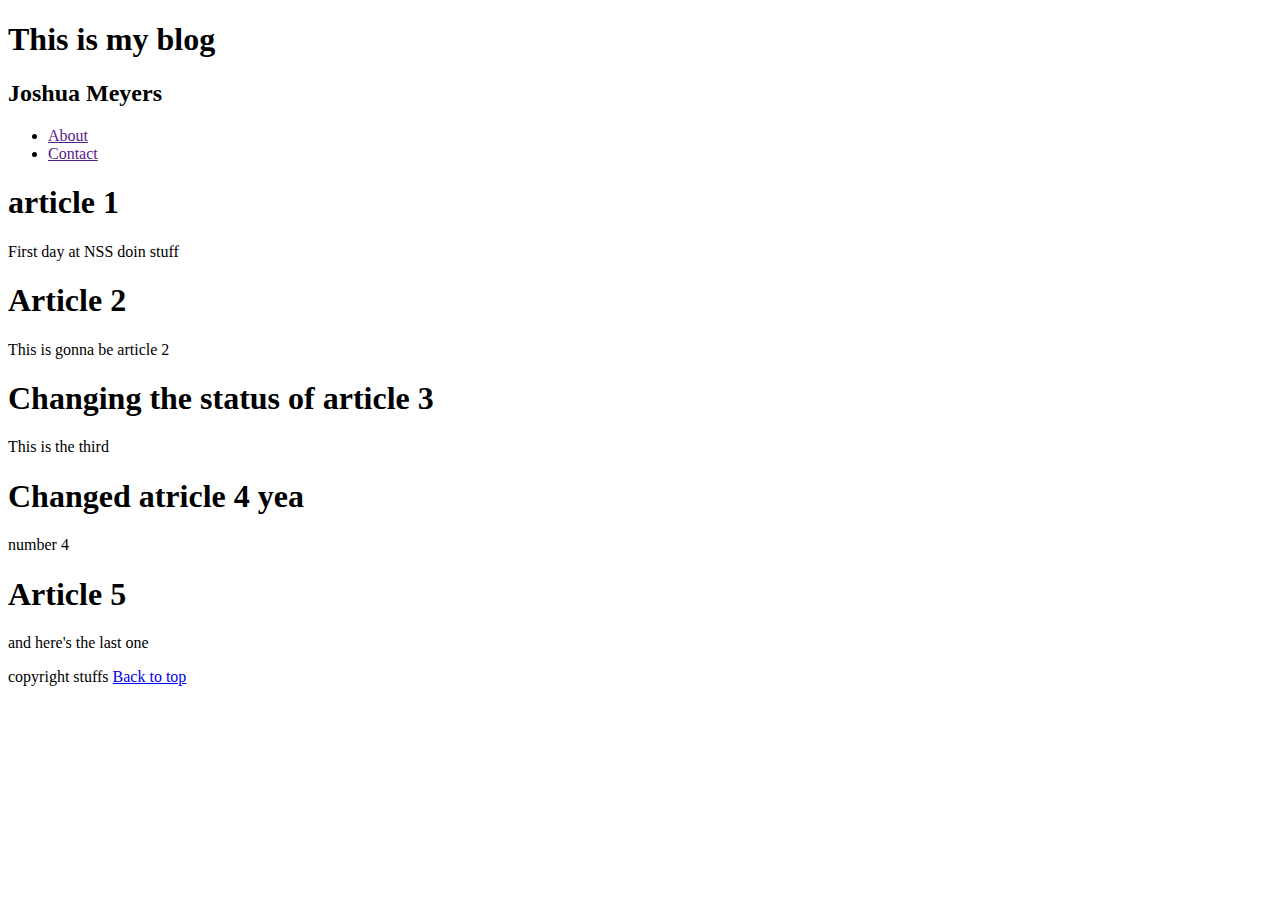
==== blog.html @ d238fee5 "changed atricle 4" ====
<!DOCTYPE html>
<html>
	<head>
		<title>My Blog</title>
		<link rel="stylesheet" href="css/styles.css" type="text/css">
	</head>

	<body>
		<header class="main-header">
			<h1 class="main-title">This is my blog</h1>
			<h2 class="sub-title">Joshua Meyers</h2>
		</header>

		<div id="subnavbar">
			<ul id="navlinks">
				<li>
					<a href="">About</a>
				</li>
				<li>
					<a href="">Contact</a>
				</li>
			</ul>
		</div>
		
		<div class="top-border">
			<h1>article 1</h1>
			<section>
				<p>First day at NSS doin stuff</p>
			</section>
		</div>

		<div class="top-border">
			<h1>Article 2</h1>
			<section>
				<p>This is gonna be article 2</p>
			</section>
		</div>

		<div class="top-border">
			<h1>Changing the status of article 3</h1>
			<section>
				<p>This is the third</p>
			</section>
		</div>

		<div class="top-border">
			<h1>Changed atricle 4 yea</h1>
			<section>
				<p>number 4</p>
			</section>
		</div>

		<div class="top-border">
			<h1>Article 5</h1>
			<section>
				<p>and here's the last one</p>
			</section>
		</div>



		<footer class="main-footer">
			copyright stuffs	
			<a href="#top">Back to top</a>
		</footer>


	</body>
</html>
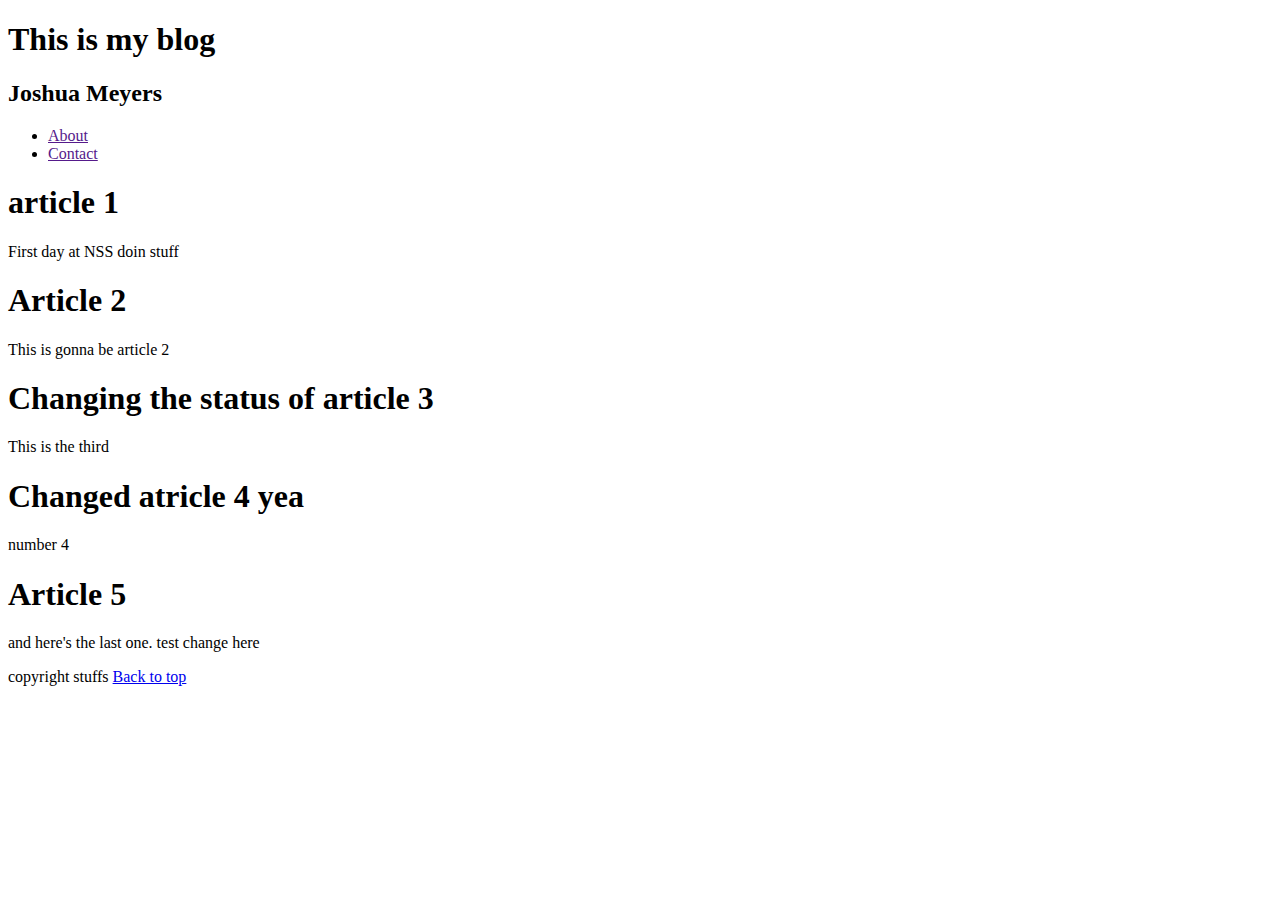
==== commit bf6e9ebc: "Merge pull request #1 from Yoshiya88/jm-nav" ====
--- a/blog.html
+++ b/blog.html
@@ -53,7 +53,7 @@
 		<div class="top-border">
 			<h1>Article 5</h1>
 			<section>
-				<p>and here's the last one</p>
+				<p>and here's the last one. test change here</p>
 			</section>
 		</div>
 
